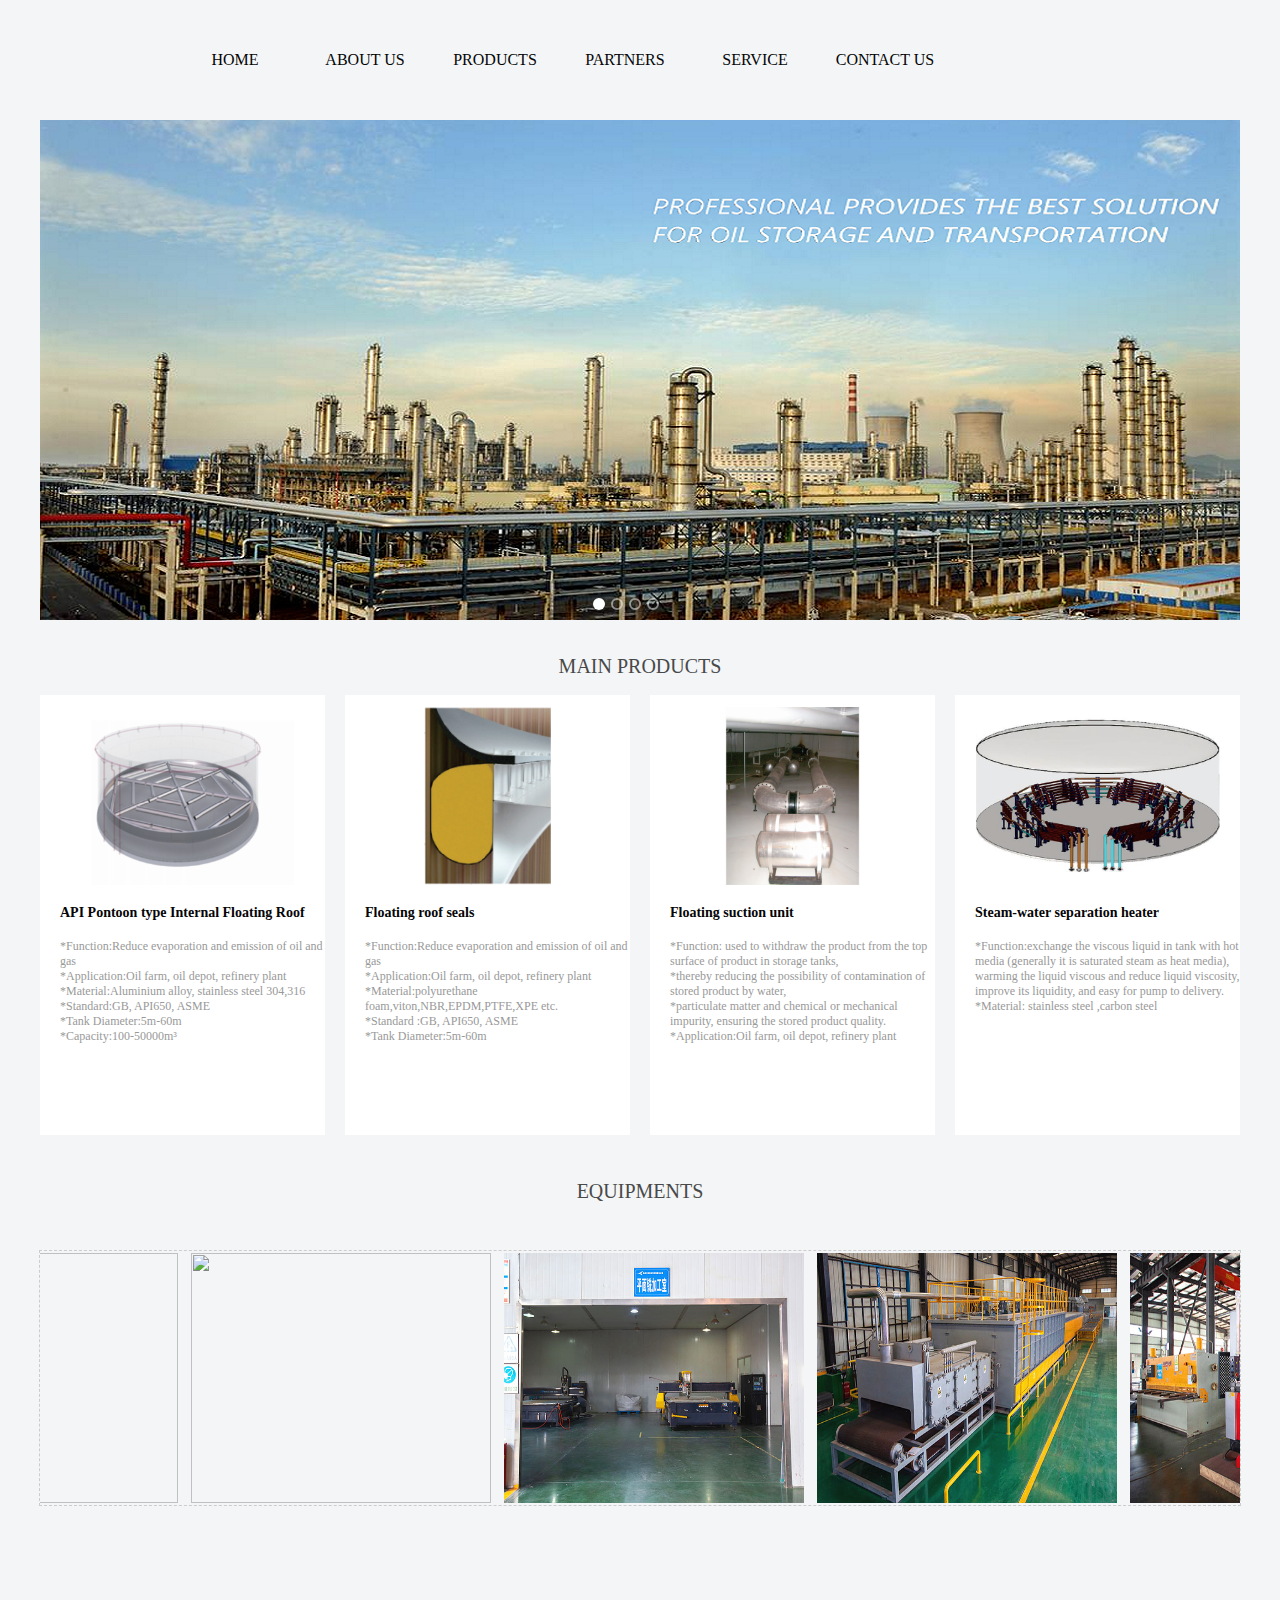
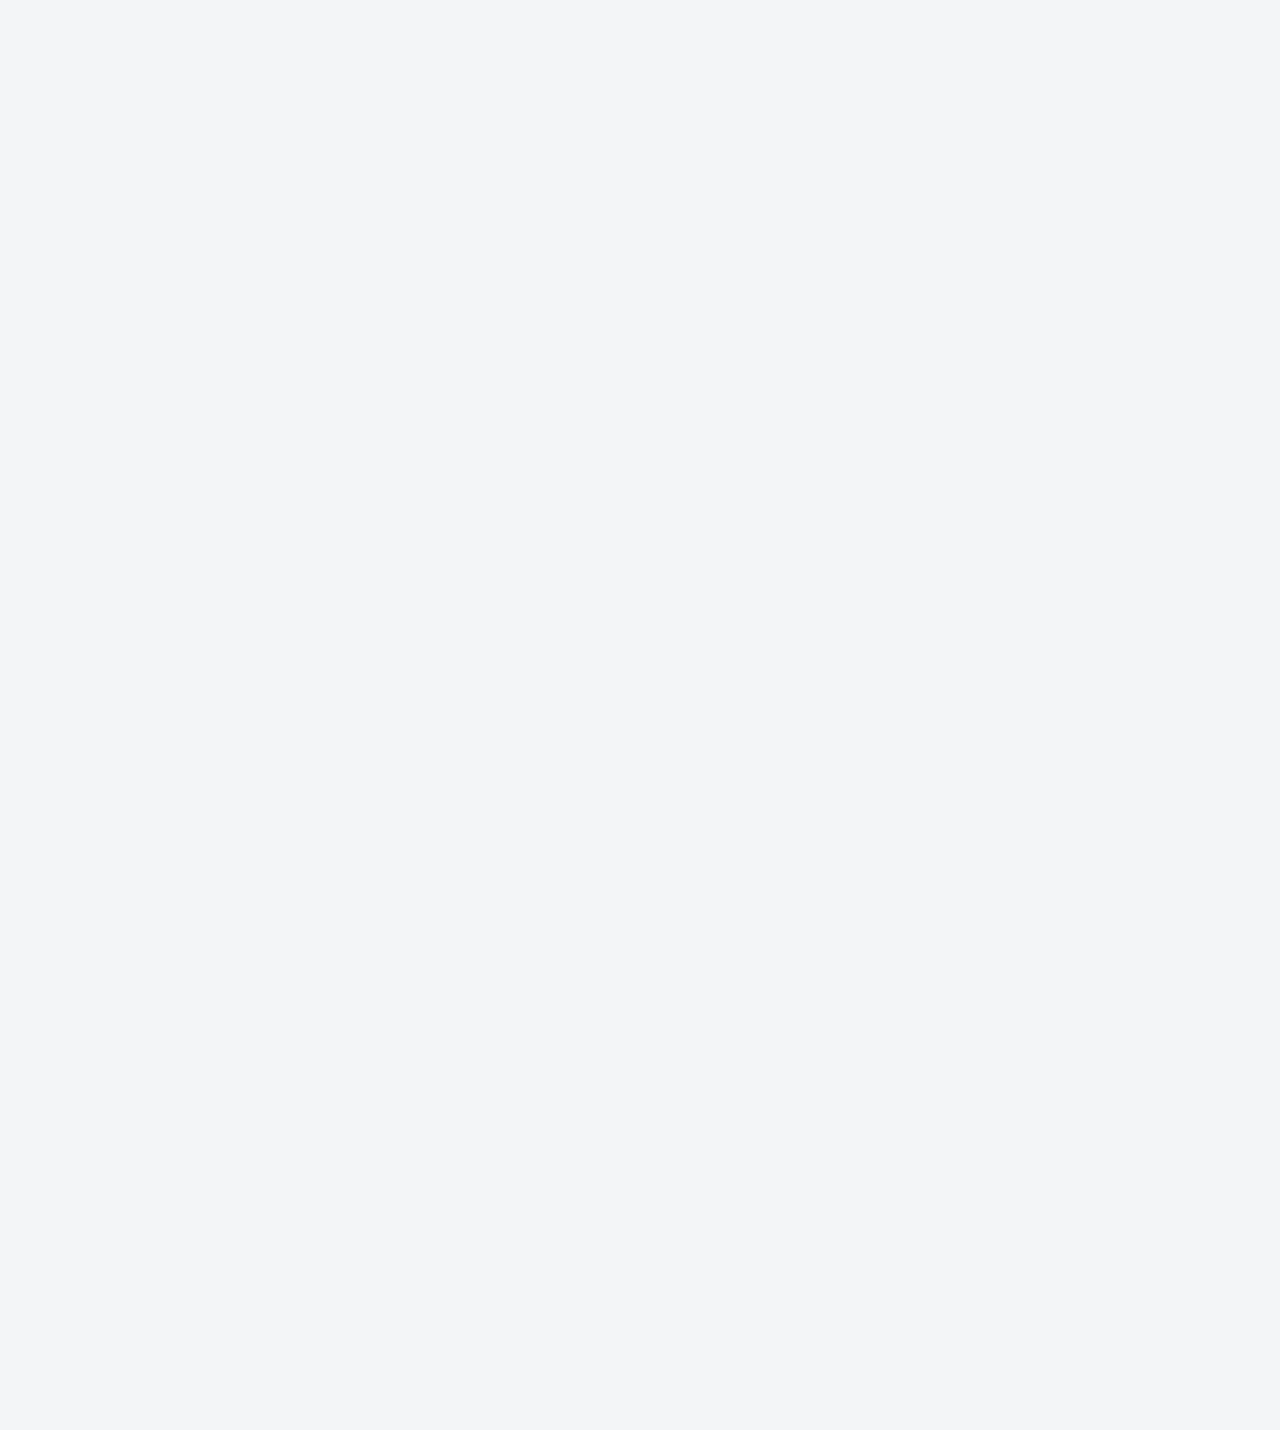
==== index.html @ 73204882 "added" ====
<!DOCTYPE html>
<html lang="en">

<head>
    <meta charset="UTF-8">
    <meta http-equiv="X-UA-Compatible" content="IE=edge">
    <meta name="viewport" content="width=device-width, initial-scale=1.0">
    <title>cpept</title>

    <link rel="stylesheet" href="style.css">
    
    <!-- 这个animate.js 必须写到 index.js的上面引入 -->
    <script src="js/animate.js"></script>
    
    <!-- 引入我们首页的js文件 -->
    <script src="js/index.js"></script>
    

</head>

<body>
    <!-- 头部区域 -->
    <div class="header w">
        <!-- logo区域 -->
        <div class="logo">
            <img src="images/logo.png" alt="">
        </div>
        <!-- nav导航栏 -->
        <ul class="nav">
            <li>
                <a href="#">HOME</a>
            </li>
            <li>
                <a href="#">ABOUT US</a>
                <ul>
                    <li>
                        <a href="">私信gfag</a>
                    </li>
                    <li>
                        <a href="">评论gdfag</a>
                    </li>
                    <li>
                        <a href="">a我</a>
                    </li>
                </ul>
            </li>
            <li>
                <a href="#">PRODUCTS</a>
                <ul>
                    <li>
                        <a href="">Internal Floating Roof</a>
                    </li>
                    <li>
                        <a href="">Floating Roof Seals</a>
                    </li>
                    <li>
                        <a href="">Floating Suction Unit</a>
                    </li>
                    <li>
                        <a href="">Ship-to Dock Safety Units</a>
                    </li>
                    <li>
                        <a href="">Steam-water Separation Heater</a>
                    </li>
                    <li>
                        <a href="">Tank Rotary Spray System</a>
                    </li>
                    <li>
                        <a href="">Waste Oil Recovery Treatment System</a>
                    </li>
                </ul>
            </li>
            <li><a href="#">PARTNERS</a></li>
            <li><a href="#">SERVICE</a></li>
            <li><a href="#">CONTACT US</a></li>
        </ul>

        <script>
            // 1. 获取元素
            var nav = document.querySelector('.nav');
            var lis = nav.children; // 得到4个小li
            // 2.循环注册事件
            for (var i = 0; i < lis.length; i++) {
                lis[i].onmouseover = function () {
                    this.children[1].style.display = 'block';
                }
                lis[i].onmouseout = function () {
                    this.children[1].style.display = 'none';
                }
            }
        </script>


    </div>
    <!-- banner区域 -->
    <div class="main">

        <div class="focus fl">
            <!-- 左侧按钮 -->
            <a href="javascript:;" class="arrow-l">
                &lt;
            </a>
            <!-- 右侧按钮 -->
            <a href="javascript:;" class="arrow-r"> &gt </a>
            <!-- 核心的滚动区域 -->
            <ul>
                <li>
                    <a href="#"><img src="upload/focus.jpg" alt=""></a>
                </li>
                <li>
                    <a href="#"><img src="upload/focus1.jpg" alt=""></a>
                </li>
                <li>
                    <a href="#"><img src="upload/focus2.jpg" alt=""></a>
                </li>
                <li>
                    <a href="#"><img src="upload/focus3.jpg" alt=""></a>
                </li>
            </ul>
            <!-- 小圆圈 -->
            <ol class="circle">

            </ol>
        </div>
    </div>
    <!-- 精品推荐区域 -->

    <!-- box核心区域 -->
    <div class="box w">
        <div class="box-hd">
            <h3>MAIN PRODUCTS</h3>
        </div>
        <div class="box-bd">
            <ul class="clearfix">
                <li>
                    <a href="index.html" target="_blank">
                        <img src="images/IFR01.png" alt="">
                        <h3>API Pontoon type Internal Floating Roof</h3>
                        <p>*Function:Reduce evaporation and emission of oil and gas</p>
                        <p>*Application:Oil farm, oil depot, refinery plant</p>
                        <p>*Material:Aluminium alloy, stainless steel 304,316</p>
                        <p>*Standard:GB, API650, ASME</p>
                        <p>*Tank Diameter:5m-60m</p>
                        <p>*Capacity:100-50000m³</p>
                    </a>
                </li>

                <li>
                    <a href="FRS01.html" target="_blank">
                        <img src="images/FRS01.png" alt="">
                        <h3>Floating roof seals</h3>
                        <p>*Function:Reduce evaporation and emission of oil and gas</p>
                        <p>*Application:Oil farm, oil depot, refinery plant</p>
                        <p>*Material:polyurethane foam,viton,NBR,EPDM,PTFE,XPE etc.</p>
                        <p>*Standard :GB, API650, ASME</p>
                        <p>*Tank Diameter:5m-60m</p>

                    </a>
                </li>
                <li>
                    <a href="https://www.baidu.com" target="_blank">
                        <img src="images/FSU01.png" alt="">
                        <h3>Floating suction unit</h3>
                        <p>*Function: used to withdraw the product from the top surface of product in storage tanks,
                        </p>
                        <p>*thereby reducing the possibility of contamination of stored product by water, </p>
                        <p>*particulate matter and chemical or mechanical impurity, ensuring the stored product quality.
                        </p>
                        <p>*Application:Oil farm, oil depot, refinery plant</p>


                    </a>
                </li>
                <li>
                    <a href="https://www.baidu.com" target="_blank">
                        <img src="images/SWSH01.png" alt="">
                        <h3>Steam-water separation heater</h3>
                        <p>*Function:exchange the viscous liquid in tank with hot media (generally it is saturated steam
                            as heat media), warming the liquid viscous and reduce liquid viscosity, improve its
                            liquidity, and easy for pump to delivery.</p>
                        <p>*Material: stainless steel ,carbon steel </p>


                    </a>
                </li>

            </ul>
        </div>


    </div>

    <!-- 图片滚动 -->
    <div class="box-hd">
        <h3>EQUIPMENTS</h3>
    </div>
    <div id="photo-list">
        <ul id="scroll">
            <li><a href="#"><img src="images/i1.jpg" width="300px" height="250px" alt="" /></a></li>
            <li><a href="#"><img src="images/i2.jpg" width="300px" height="250px" alt="" /></a></li>
            <li><a href="#"><img src="images/i3.jpg" width="300px" height="250px" alt="" /></a></li>
            <li><a href="#"><img src="images/i4.jpg" width="300px" height="250px" alt="" /></a></li>
            <li><a href="#"><img src="images/i5.jpg" width="300px" height="250px" alt="" /></a></li>
            <li><a href="#"><img src="images/i6.jpg" width="300px" height="250px" alt="" /></a></li>
            <li><a href="#"><img src="images/i7.jpg" width="300px" height="250px" alt="" /></a></li>
        </ul>
    </div>
    <script>
        var id = function (el) { return document.getElementById(el); },
            c = id('photo-list');
        if (c) {
            var ul = id('scroll'),
                lis = ul.getElementsByTagName('li'),
                itemCount = lis.length,
                width = lis[0].offsetWidth, //获得每个img容器的宽度
                marquee = function () {
                    c.scrollLeft += 2;
                    if (c.scrollLeft % width <= 1) { //当 c.scrollLeft 和 width 相等时，把第一个img追加到最后面
                        ul.appendChild(ul.getElementsByTagName('li')[0]);
                        c.scrollLeft = 0;
                    };
                };
            speed = 10; //数值越大越慢
            ul.style.width = width * itemCount + 'px'; //加载完后设置容器长度
            var timer = setInterval(marquee, speed);
            c.onmouseover = function () {
                clearInterval(timer);
            };
            c.onmouseout = function () {
                timer = setInterval(marquee, speed);
            };
        };
    </script>

</body>

</html>
---- style.css ----
/* 主页部分 */
*{
    padding: 0;
    margin: 0;
}

.clearfix:before,.clearfix:after {
    content:"";
    display:table; 
  }
  .clearfix:after {
    clear:both;
  }
  .clearfix {
     *zoom:1;
}   


a{
    text-decoration: none;
}
li{
    list-style: none;
}
.w{
    width: 1200px;
    margin: auto;
}
/* 头部区域 */
.header{
    height: 60px;
    /* background-color: skyblue; */
    margin: 30px auto;
}
body{
    background-color: #f3f5f7;
    height: 3000px;
}
.logo{
    float: left;
    width: 80px;
    height: 60px;
    /* background-color: pink; */
}
.logo img{
    height: 100%;
}
.nav{
    float: left;
    margin-left: 50px;
}
.nav>li{
    position: relative;
    float: left;
    width: 130px;
    height: 60px;
    text-align: center;
    
    /* background-color: blue; */
}
.nav>li>a{
    display: block;
    height: 60px;
    padding: 0 10px;
    font-size: 16px;
    color: #050505;
    line-height: 60px;

}
.nav>li>a:hover{
    border-bottom: 2px solid #050505;
}

.nav ul{
    display: none;
    position: absolute;
    top: 60px;
    left: 0;
    background: rgba(0, 0, 0, .3);
    /* width: 320px; */
    /* width: 100%; */
    z-index: 9999;
    float:left; width:auto; min-width:130px;
}
.nav ul li{
    position: relative;
    float: left;
    width: 100%;
    height: 41px;
    text-align: left;
    white-space:nowrap;
   
}
.nav ul li a{
    display: block;
    height: 41px;
    padding: 0 10px;
    font-size: 16px;
    color: #ffffff;
    line-height: 41px;
}

.nav ul li a:hover {
    background: rgba(0, 0, 0, .5);
}

/* banner区域 */
/* .banner{
    height: 500px;
    background-color: skyblue;
} */
/* .banner .w{
    width: 1200px;
    height: 500px;
    background: url(images/banner.png) no-repeat top center;
} */
/*轮播图的样式*/

.main {
    /* float:left; */
    /* display: block; */
    width: 1200px;
    height: 500px;
    margin: 30px auto;
    /* margin-left: 215px;
    margin-top: 10px; */
}

.focus {
    position: absolute;
    width: 1200px;
    height: 500px;
    background-color: purple;
    overflow: hidden;
}

.focus ul {
    position: absolute;
    top: 0;
    left: 0;
    width: 600%;
}

.focus ul li {
    float: left;
}

.arrow-l,
.arrow-r {
    display: none;
    position: absolute;
    top: 50%;
    margin-top: -20px;
    width: 24px;
    height: 40px;
    background: rgba(0, 0, 0, .3);
    text-align: center;
    line-height: 40px;
    color: #fff;
    font-family: 'icomoon';
    font-size: 18px;
    z-index: 2;
}

.arrow-r {
    right: 0;
}

.circle {
    position: absolute;
    bottom: 10px;
    left: 550px;
}

.circle li {
    float: left;
    width: 8px;
    height: 8px;
    /*background-color: #fff;*/
    border: 2px solid rgba(255, 255, 255, 0.5);
    margin: 0 3px;
    border-radius: 50%;
    /*鼠标经过显示小手*/
    cursor: pointer;
}
.current {
    background-color: #fff;
}

/* box核心区域 */
.box-hd{
    margin-top: 35px;
    height: 20px;
    /* background-color: blue; */
}
.box-hd h3{
    float:none;
    font-size: 20px;
    color: #494949;
    font-weight: 400;
    text-align: center;
    
}
.box-bd{
    margin-top: 20px;
    width: 1220px;
    height: 450px;
    /* background-color: skyblue; */
}
.box-bd ul li a{
    
    position: relative;
    float: left;
    display: block;
    width: 285px;
    height: 440px;
    background-color: #fff;
    margin-right: 20px;
    margin-bottom: 20px;
}
.box-bd ul li a>img{
    /* width: 100%; */
    /* position: relative; */
    display: block;
    height: 180px;
    margin: 10px auto;
}
.box-bd ul li a h3{
    font-size: 14px;
    color: #050505;
    margin: 20px 20px 18px 20px;
    font-weight: 600;
}
.box-bd ul li a p{
    font-size: 12px;
    color: #999999;
    margin-left: 20px;
}
.box-bd ul li a:hover{
    position: relative;
    top: 1px;
    left: 1px;
    box-shadow: 2px 3px 3px 0px rgba(0, 0, 0, 0.2);
}

/* 图片滚动部分 */

#photo-list {
    
    width: 1200px;
    height: 254px;
    margin: 50px auto;
    overflow: hidden;
    /*溢出部份隐藏*/
    border: 1px dashed #ccc;
}

#photo-list ul {
    list-style: none;
}

#photo-list li {
    float: left;
    padding-right: 9px;
}

#photo-list img {
    /* border: 1px solid #ddd; */
    /* background: #fff; */
    padding: 2px;
}


/* FRS01部分 */
.FRS01_1{
    height: 300px;
    /* background-color: #000fff; */
}
.FRS02_1{
    float: left;
    width: 500PX;
}
.FRS02_1 img{
    width: 100%;
}
.FRS02_2{
    float: right;
    width: 680PX;
}
/* .FRS01_2{
    float: none;
} */
/* .FRS01_2 h3{
    float: right;
} */
.FRS03 img{
    width: 900px;
}
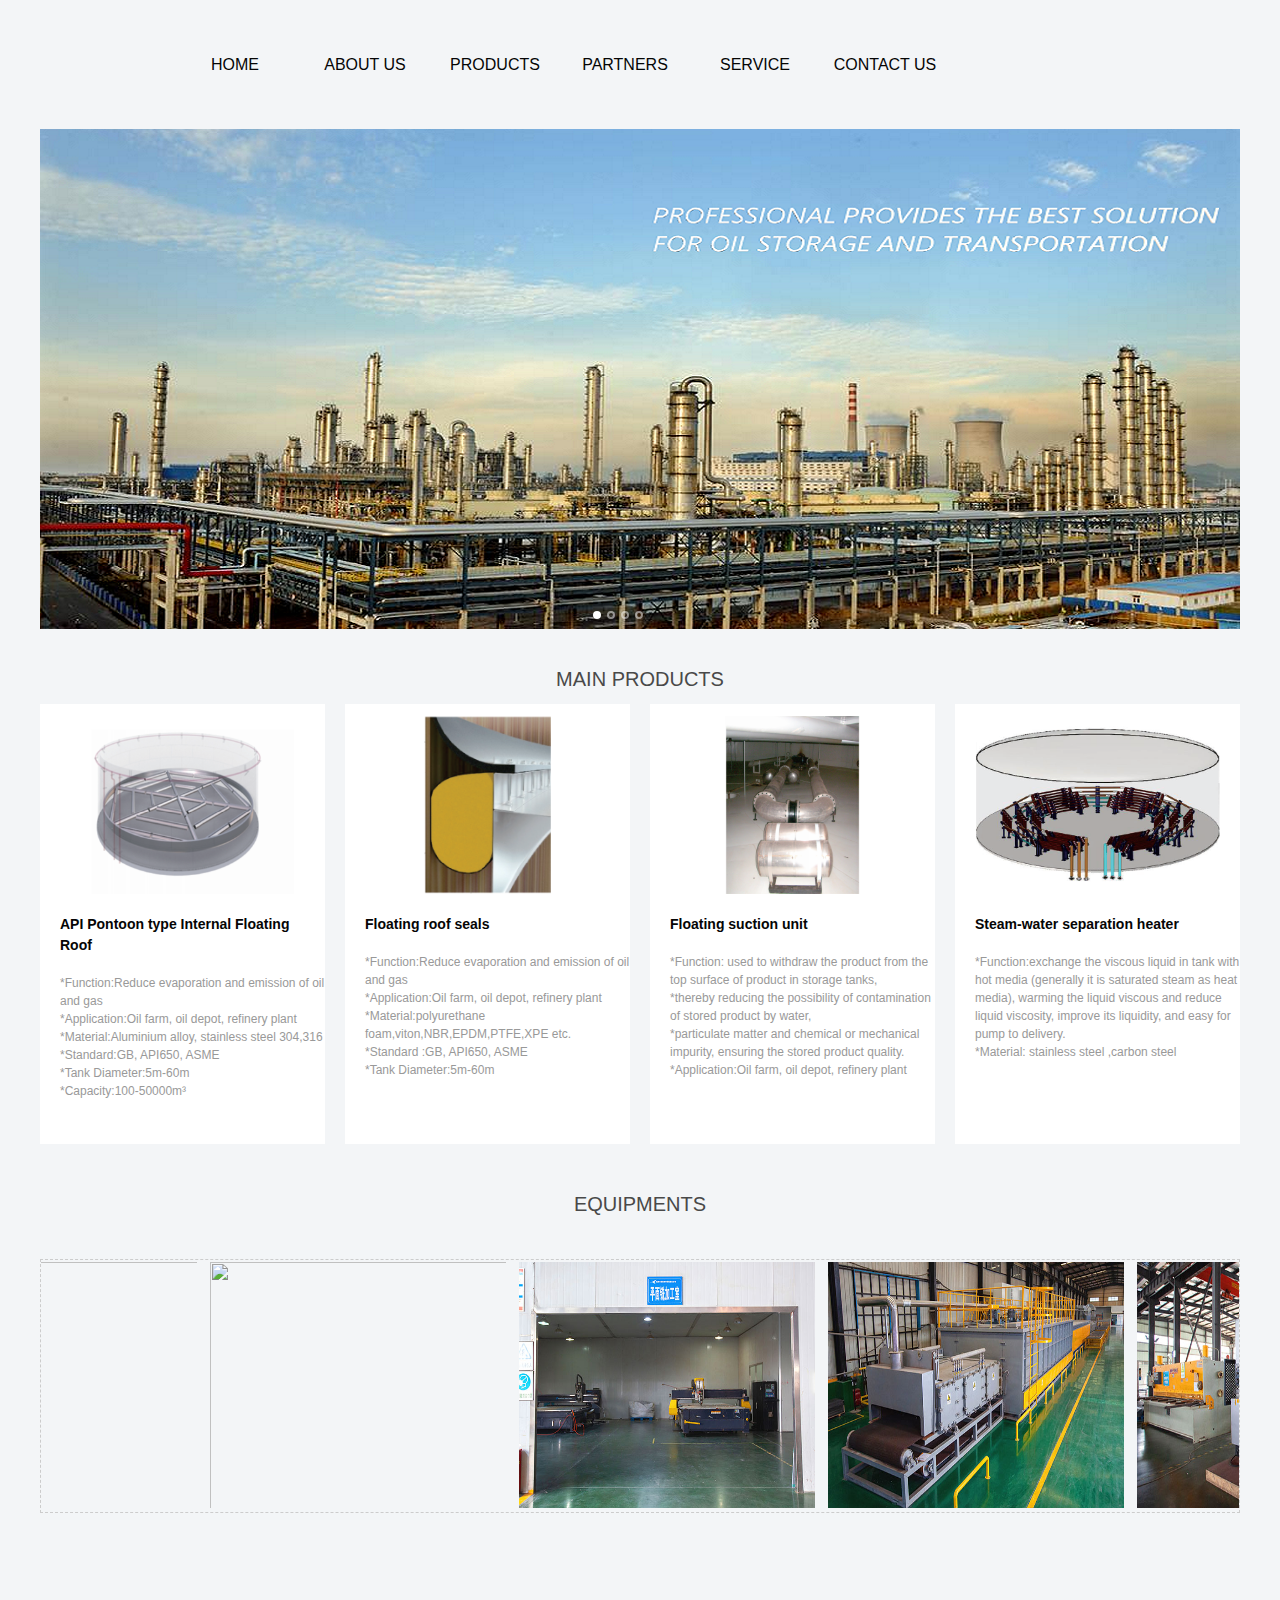
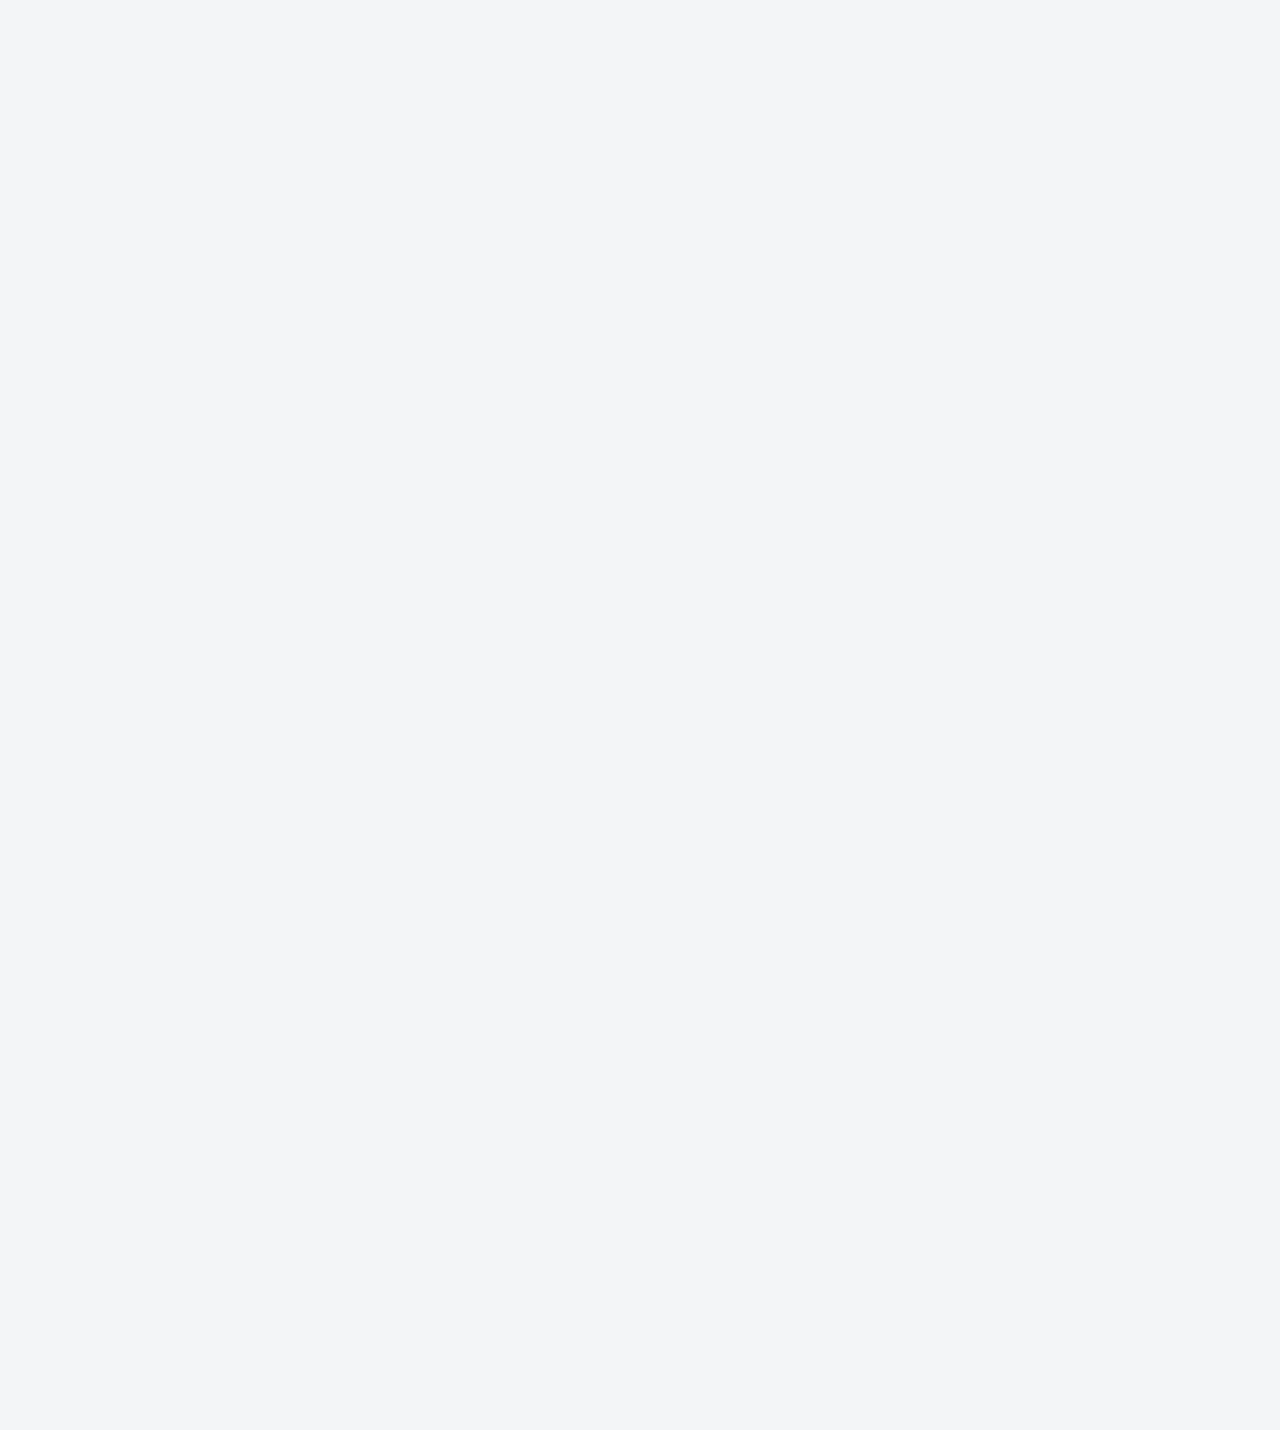
==== commit 729bd249: "add0509" ====
--- a/index.html
+++ b/index.html
@@ -6,9 +6,14 @@
     <meta http-equiv="X-UA-Compatible" content="IE=edge">
     <meta name="viewport" content="width=device-width, initial-scale=1.0">
     <title>cpept</title>
-
-    <link rel="stylesheet" href="style.css">
-    
+    <meta name="description" content="介绍">
+    <meta name="Keywords" content="关键字">
+    <link rel="shortcut icon" href="favicon.ico" /> 
+    <link rel="stylesheet" href="css/bass.css">
+    <link rel="stylesheet" href="css/common.css">
+    <link rel="stylesheet" href="css/index.css">
+    <script src="js/common.js"></script>
+
     <!-- 这个animate.js 必须写到 index.js的上面引入 -->
     <script src="js/animate.js"></script>
     
@@ -19,11 +24,13 @@
 </head>
 
 <body>
-    <!-- 头部区域 -->
+    <!-- 头部区域 start -->
     <div class="header w">
         <!-- logo区域 -->
         <div class="logo">
-            <img src="images/logo.png" alt="">
+            <h1>
+                <a href="index.html" title="cpept">cpept</a>
+            </h1>
         </div>
         <!-- nav导航栏 -->
         <ul class="nav">
@@ -74,34 +81,20 @@
             <li><a href="#">SERVICE</a></li>
             <li><a href="#">CONTACT US</a></li>
         </ul>
-
-        <script>
-            // 1. 获取元素
-            var nav = document.querySelector('.nav');
-            var lis = nav.children; // 得到4个小li
-            // 2.循环注册事件
-            for (var i = 0; i < lis.length; i++) {
-                lis[i].onmouseover = function () {
-                    this.children[1].style.display = 'block';
-                }
-                lis[i].onmouseout = function () {
-                    this.children[1].style.display = 'none';
-                }
-            }
-        </script>
-
-
-    </div>
-    <!-- banner区域 -->
+   
+        
+
+
+    </div>
+    <!-- 头部区域 end -->
+    <!-- banner区域 start -->
     <div class="main">
 
         <div class="focus fl">
             <!-- 左侧按钮 -->
-            <a href="javascript:;" class="arrow-l">
-                &lt;
-            </a>
+            <a href="javascript:;" class="arrow-l"> &lt; </a>
             <!-- 右侧按钮 -->
-            <a href="javascript:;" class="arrow-r"> &gt </a>
+            <a href="javascript:;" class="arrow-r"> &gt; </a>
             <!-- 核心的滚动区域 -->
             <ul>
                 <li>
@@ -123,9 +116,10 @@
             </ol>
         </div>
     </div>
+    <!-- banner区域 end -->
     <!-- 精品推荐区域 -->
 
-    <!-- box核心区域 -->
+    <!-- box核心区域 start -->
     <div class="box w">
         <div class="box-hd">
             <h3>MAIN PRODUCTS</h3>
@@ -189,8 +183,9 @@
 
 
     </div>
-
-    <!-- 图片滚动 -->
+    <!-- box核心区域 end -->
+
+    <!-- 图片滚动 stat -->
     <div class="box-hd">
         <h3>EQUIPMENTS</h3>
     </div>
@@ -205,33 +200,8 @@
             <li><a href="#"><img src="images/i7.jpg" width="300px" height="250px" alt="" /></a></li>
         </ul>
     </div>
-    <script>
-        var id = function (el) { return document.getElementById(el); },
-            c = id('photo-list');
-        if (c) {
-            var ul = id('scroll'),
-                lis = ul.getElementsByTagName('li'),
-                itemCount = lis.length,
-                width = lis[0].offsetWidth, //获得每个img容器的宽度
-                marquee = function () {
-                    c.scrollLeft += 2;
-                    if (c.scrollLeft % width <= 1) { //当 c.scrollLeft 和 width 相等时，把第一个img追加到最后面
-                        ul.appendChild(ul.getElementsByTagName('li')[0]);
-                        c.scrollLeft = 0;
-                    };
-                };
-            speed = 10; //数值越大越慢
-            ul.style.width = width * itemCount + 'px'; //加载完后设置容器长度
-            var timer = setInterval(marquee, speed);
-            c.onmouseover = function () {
-                clearInterval(timer);
-            };
-            c.onmouseout = function () {
-                timer = setInterval(marquee, speed);
-            };
-        };
-    </script>
-
+    <!-- 图片滚动 end -->
+    
 </body>
 
 </html>--- a/css/bass.css
+++ b/css/bass.css
@@ -0,0 +1,65 @@
+﻿/*清除元素默认的内外边距  */
+* {
+    margin: 0;
+    padding: 0;
+    /* css3盒子模型 */
+    box-sizing: border-box;
+}
+/*让所有斜体 不倾斜*/
+em,
+i {
+    font-style: normal;
+}
+/*去掉列表前面的小点*/
+li {
+    list-style: none;
+}
+/*图片没有边框   去掉图片底侧的空白缝隙*/
+img {
+    border: 0;  /*ie6*/
+    vertical-align: middle;
+}
+/*让button 按钮 变成小手*/
+button {
+    cursor: pointer;
+}
+/*取消链接的下划线*/
+a {
+    color: #666;
+    text-decoration: none;
+}
+
+/* a:hover {
+    color: #e33333;
+} */
+
+button,
+input {
+    font-family: 'Microsoft YaHei', 'Heiti SC', tahoma, arial, 'Hiragino Sans GB', \\5B8B\4F53, sans-serif;
+    border: 0;
+    outline: none;
+}
+
+body {
+    background-color: #fff;
+    font: 12px/1.5 'Microsoft YaHei', 'Heiti SC', tahoma, arial, 'Hiragino Sans GB', \\5B8B\4F53, sans-serif;
+    color: #666
+}
+
+.hide,
+.none {
+    display: none;
+}
+/*清除浮动*/
+.clearfix:after {
+    visibility: hidden;
+    clear: both;
+    display: block;
+    content: ".";
+    height: 0
+}
+
+.clearfix {
+    *zoom: 1
+}
+
--- a/css/common.css
+++ b/css/common.css
@@ -0,0 +1,107 @@
+/* 声明字体图标 */
+@font-face {
+    font-family: 'icomoon';
+    src:url('../fonts/icomoon.eot?3a2xdr');
+    src:url('../fonts/icomoon.eot?3a2xdr#iefix') format('embedded-opentype'),
+      url('../fonts/icomoon.ttf?3a2xdr') format('truetype'),
+      url('../fonts/icomoon.woff?3a2xdr') format('woff'),
+      url('../fonts/icomoon.svg?3a2xdr#icomoon') format('svg');
+    font-weight: normal;
+    font-style: normal;
+  }
+/* 版心 */
+.w{
+    width: 1200px;
+    margin: 0 auto;
+}
+.fl{
+    float: left;
+}
+.fr{
+    float: right;
+}
+.style_red{
+    color: #c81623;
+}
+/* 头部区域 */
+.header{
+    position: relative;
+    height: 69px;
+    margin: 30px auto;
+}
+body{
+    background-color: #f3f5f7;
+    height: 3000px;
+}
+.logo{
+    position: absolute;
+    width: 66px;
+    height: 69px;
+    /* background-color: pink; */
+}
+
+.logo a{
+    width: 66px;
+    height: 69px;
+    display: block;
+    background: url(../images/logo.png) no-repeat;
+    font-size: 0;
+}
+.nav{
+    float: left;
+    margin-left: 130px;
+}
+.nav>li{
+    position: relative;
+    float: left;
+    width: 130px;
+    height: 69px;
+    text-align: center;
+    
+    /* background-color: blue; */
+}
+.nav>li>a{
+    display: block;
+    height: 69px;
+    padding: 0 10px;
+    font-size: 16px;
+    color: #050505;
+    line-height: 69px;
+
+}
+.nav>li>a:hover{
+    border-bottom: 2px solid #050505;
+}
+
+.nav ul{
+    display: none;
+    position: absolute;
+    top: 69px;
+    left: 0;
+    background: rgba(0, 0, 0, .3);
+    /* width: 320px; */
+    /* width: 100%; */
+    z-index: 9999;
+    float:left; width:auto; min-width:130px;
+}
+.nav ul li{
+    position: relative;
+    float: left;
+    width: 100%;
+    height: 41px;
+    text-align: left;
+    white-space:nowrap;
+   
+}
+.nav ul li a{
+    display: block;
+    height: 41px;
+    padding: 0 10px;
+    font-size: 16px;
+    color: #ffffff;
+    line-height: 41px;
+}
+
+.nav ul li a:hover {
+    background: rgba(0, 0, 0, .5);
+}
--- a/css/index.css
+++ b/css/index.css
@@ -0,0 +1,153 @@
+/*轮播图的样式*/
+
+.main {
+    /* float:left; */
+    /* display: block; */
+    width: 1200px;
+    height: 500px;
+    margin: 30px auto;
+    /* margin-left: 215px;
+    margin-top: 10px; */
+}
+
+.focus {
+    position: absolute;
+    width: 1200px;
+    height: 500px;
+    background-color: purple;
+    overflow: hidden;
+}
+
+.focus ul {
+    position: absolute;
+    top: 0;
+    left: 0;
+    width: 600%;
+}
+
+.focus ul li {
+    float: left;
+}
+
+.arrow-l,
+.arrow-r {
+    display: none;
+    position: absolute;
+    top: 50%;
+    margin-top: -20px;
+    width: 24px;
+    height: 40px;
+    background: rgba(0, 0, 0, .3);
+    text-align: center;
+    line-height: 40px;
+    color: #fff;
+    font-family: 'icomoon';
+    font-size: 18px;
+    z-index: 2;
+}
+
+.arrow-r {
+    right: 0;
+}
+
+.circle {
+    position: absolute;
+    bottom: 10px;
+    left: 550px;
+}
+
+.circle li {
+    float: left;
+    width: 8px;
+    height: 8px;
+    /*background-color: #fff;*/
+    border: 2px solid rgba(255, 255, 255, 0.5);
+    margin: 0 3px;
+    border-radius: 50%;
+    /*鼠标经过显示小手*/
+    cursor: pointer;
+}
+.current {
+    background-color: #fff;
+}
+/* box核心区域 */
+.box-hd{
+    margin-top: 35px;
+    height: 20px;
+    /* background-color: blue; */
+}
+.box-hd h3{
+    float:none;
+    font-size: 20px;
+    color: #494949;
+    font-weight: 400;
+    text-align: center;
+    
+}
+.box-bd{
+    margin-top: 20px;
+    width: 1220px;
+    height: 450px;
+    /* background-color: skyblue; */
+}
+.box-bd ul li a{
+    
+    position: relative;
+    float: left;
+    display: block;
+    width: 285px;
+    height: 440px;
+    background-color: #fff;
+    margin-right: 20px;
+    margin-bottom: 20px;
+}
+.box-bd ul li a>img{
+    /* width: 100%; */
+    /* position: relative; */
+    display: block;
+    height: 180px;
+    margin: 10px auto;
+}
+.box-bd ul li a h3{
+    font-size: 14px;
+    color: #050505;
+    margin: 20px 20px 18px 20px;
+    font-weight: 600;
+}
+.box-bd ul li a p{
+    font-size: 12px;
+    color: #999999;
+    margin-left: 20px;
+}
+.box-bd ul li a:hover{
+    position: relative;
+    top: 1px;
+    left: 1px;
+    box-shadow: 2px 3px 3px 0px rgba(0, 0, 0, 0.2);
+}
+/* 图片滚动部分 */
+
+#photo-list {
+    
+    width: 1200px;
+    height: 254px;
+    margin: 50px auto;
+    overflow: hidden;
+    /*溢出部份隐藏*/
+    border: 1px dashed #ccc;
+}
+
+#photo-list ul {
+    list-style: none;
+}
+
+#photo-list li {
+    float: left;
+    padding-right: 9px;
+}
+
+#photo-list img {
+    /* border: 1px solid #ddd; */
+    /* background: #fff; */
+    padding: 2px;
+}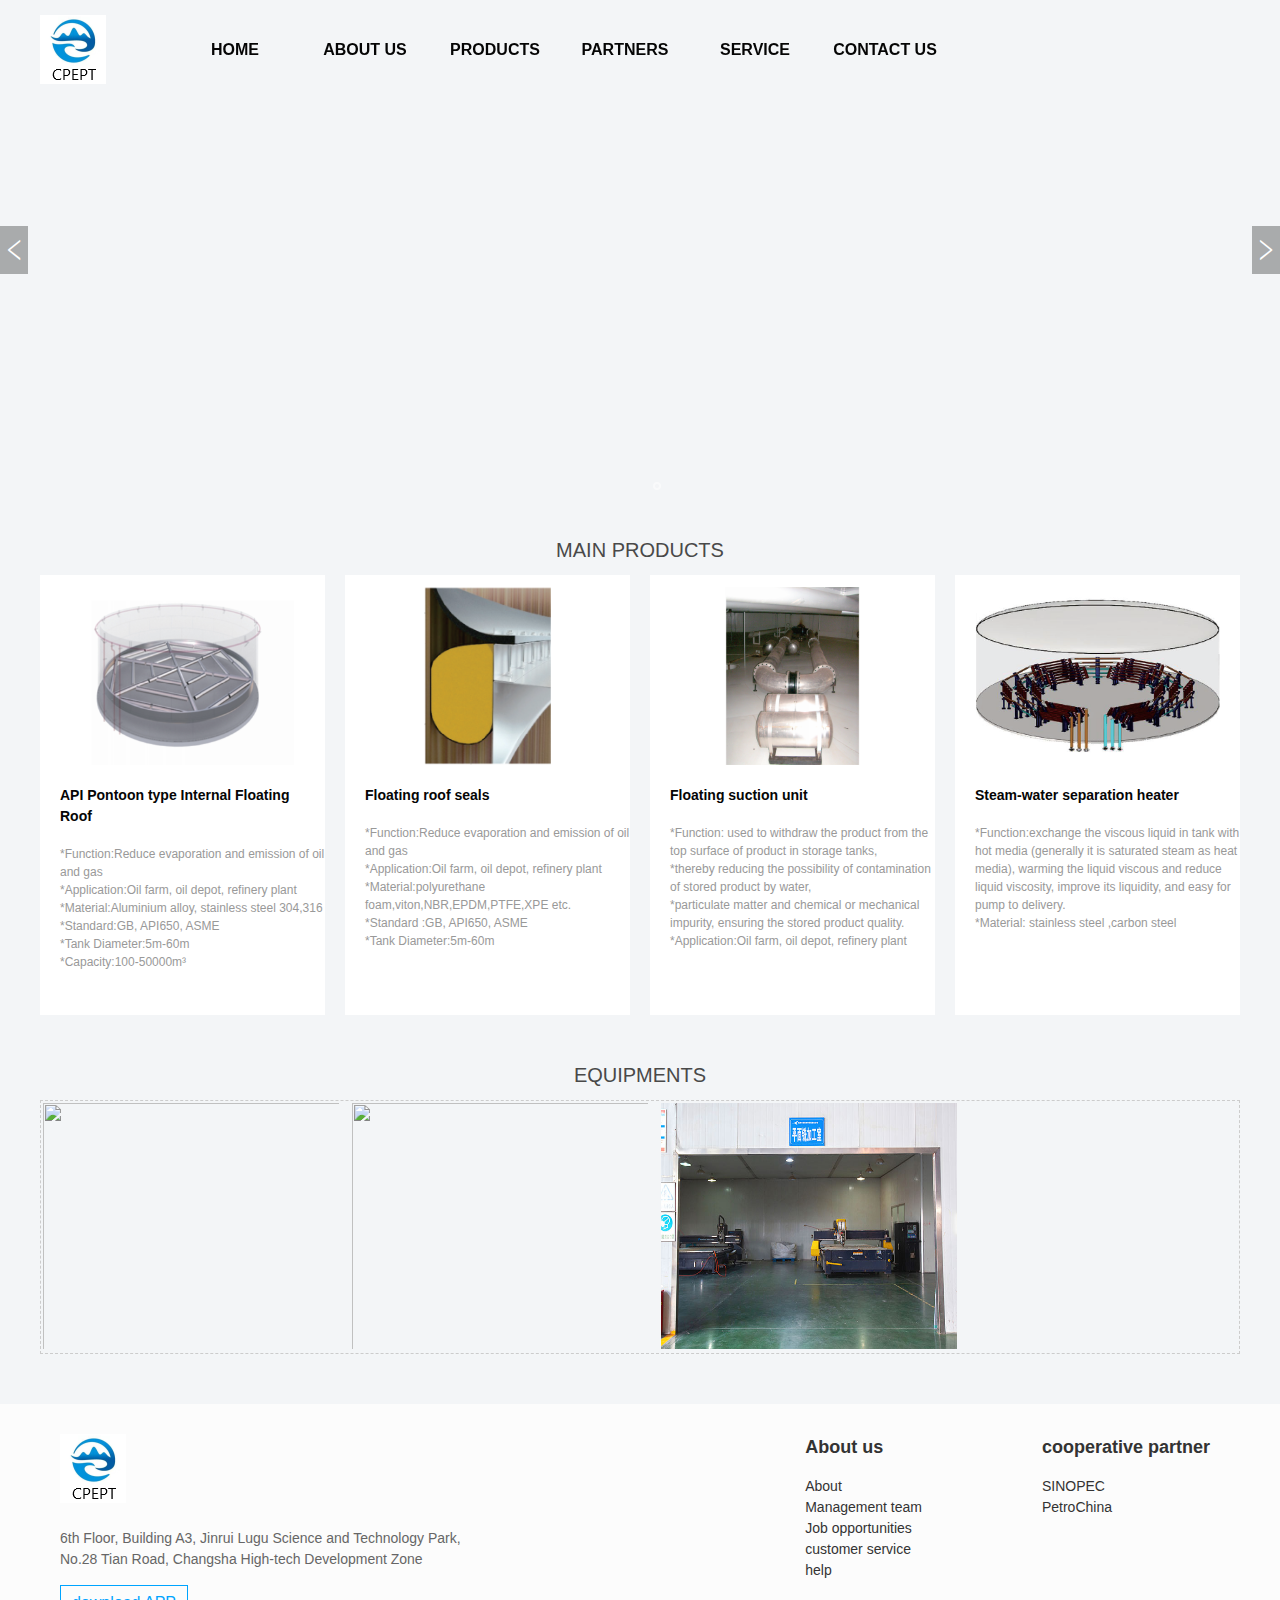
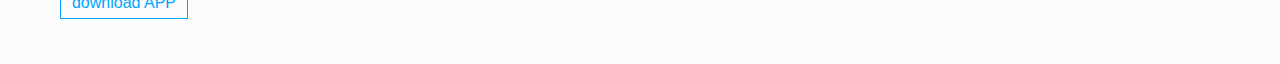
==== commit 3e69b99c: "add0609" ====
--- a/index.html
+++ b/index.html
@@ -8,116 +8,117 @@
     <title>cpept</title>
     <meta name="description" content="介绍">
     <meta name="Keywords" content="关键字">
-    <link rel="shortcut icon" href="favicon.ico" /> 
+    <link rel="shortcut icon" href="favicon.ico" />
     <link rel="stylesheet" href="css/bass.css">
     <link rel="stylesheet" href="css/common.css">
     <link rel="stylesheet" href="css/index.css">
+    <script src="js/jQuery.mini.js"></script>
     <script src="js/common.js"></script>
-
-    <!-- 这个animate.js 必须写到 index.js的上面引入 -->
-    <script src="js/animate.js"></script>
-    
-    <!-- 引入我们首页的js文件 -->
-    <script src="js/index.js"></script>
-    
 
 </head>
 
 <body>
     <!-- 头部区域 start -->
-    <div class="header w">
-        <!-- logo区域 -->
-        <div class="logo">
-            <h1>
-                <a href="index.html" title="cpept">cpept</a>
-            </h1>
-        </div>
-        <!-- nav导航栏 -->
-        <ul class="nav">
-            <li>
-                <a href="#">HOME</a>
-            </li>
-            <li>
-                <a href="#">ABOUT US</a>
-                <ul>
-                    <li>
-                        <a href="">私信gfag</a>
-                    </li>
-                    <li>
-                        <a href="">评论gdfag</a>
-                    </li>
-                    <li>
-                        <a href="">a我</a>
-                    </li>
-                </ul>
-            </li>
-            <li>
-                <a href="#">PRODUCTS</a>
-                <ul>
-                    <li>
-                        <a href="">Internal Floating Roof</a>
-                    </li>
-                    <li>
-                        <a href="">Floating Roof Seals</a>
-                    </li>
-                    <li>
-                        <a href="">Floating Suction Unit</a>
-                    </li>
-                    <li>
-                        <a href="">Ship-to Dock Safety Units</a>
-                    </li>
-                    <li>
-                        <a href="">Steam-water Separation Heater</a>
-                    </li>
-                    <li>
-                        <a href="">Tank Rotary Spray System</a>
-                    </li>
-                    <li>
-                        <a href="">Waste Oil Recovery Treatment System</a>
-                    </li>
-                </ul>
-            </li>
-            <li><a href="#">PARTNERS</a></li>
-            <li><a href="#">SERVICE</a></li>
-            <li><a href="#">CONTACT US</a></li>
-        </ul>
-   
-        
-
-
-    </div>
+    <header class="h-fixed h-transparent">
+        <div class="header w">
+            <!-- logo区域 -->
+            <div class="logo">
+                <h1>
+                    <a href="index.html" title="cpept">cpept</a>
+                </h1>
+            </div>
+            <!-- nav导航栏 -->
+            <ul class="nav">
+                <li>
+                    <a href="#">HOME</a>
+                </li>
+                <li>
+                    <a href="#">ABOUT US</a>
+                    <ul>
+                        <li>
+                            <a href="">About</a>
+                        </li>
+                        <li>
+                            <a href="">Management team</a>
+                        </li>
+                        <li>
+                            <a href="">Job opportunities</a>
+                        </li>
+                        <li>
+                            <a href="">customer service</a>
+                        </li>
+                        <li>
+                            <a href="">help</a>
+                        </li>
+                    </ul>
+                </li>
+                <li>
+                    <a href="#">PRODUCTS</a>
+                    <ul>
+                        <li>
+                            <a href="">Internal Floating Roof</a>
+                        </li>
+                        <li>
+                            <a href="">Floating Roof Seals</a>
+                        </li>
+                        <li>
+                            <a href="">Floating Suction Unit</a>
+                        </li>
+                        <li>
+                            <a href="">Ship-to Dock Safety Units</a>
+                        </li>
+                        <li>
+                            <a href="">Steam-water Separation Heater</a>
+                        </li>
+                        <li>
+                            <a href="">Tank Rotary Spray System</a>
+                        </li>
+                        <li>
+                            <a href="">Waste Oil Recovery Treatment System</a>
+                        </li>
+                    </ul>
+                </li>
+                <li>
+                    <a href="#">PARTNERS</a>
+                    <ul>
+                        <li>
+                            <a href="">SINOPEC</a>
+                        </li>
+                        <li>
+                            <a href="">PetroChina</a>
+                        </li>
+                        
+                    </ul>
+                </li>
+                <li><a href="#">SERVICE</a></li>
+                <li><a href="#">CONTACT US</a></li>
+            </ul>
+        </div>
+    </header>
     <!-- 头部区域 end -->
+
     <!-- banner区域 start -->
-    <div class="main">
+    <div class="main" id="mask">
 
         <div class="focus fl">
             <!-- 左侧按钮 -->
-            <a href="javascript:;" class="arrow-l"> &lt; </a>
+            <a href="javascript:;" class="arrow-l" @click="prev"> &lt; </a>
             <!-- 右侧按钮 -->
-            <a href="javascript:;" class="arrow-r"> &gt; </a>
+            <a href="javascript:;" class="arrow-r" @click="next"> &gt; </a>
             <!-- 核心的滚动区域 -->
             <ul>
                 <li>
-                    <a href="#"><img src="upload/focus.jpg" alt=""></a>
-                </li>
-                <li>
-                    <a href="#"><img src="upload/focus1.jpg" alt=""></a>
-                </li>
-                <li>
-                    <a href="#"><img src="upload/focus2.jpg" alt=""></a>
-                </li>
-                <li>
-                    <a href="#"><img src="upload/focus3.jpg" alt=""></a>
-                </li>
+                    <a href="#"><img :src="imgList[index]" alt=""></a>
+                </li>
+
             </ul>
             <!-- 小圆圈 -->
             <ol class="circle">
-
+                <li v-for="(item,index) in imgList" @click="changeImg(index)" :class="{current:isCurrent[index]}"></li>
             </ol>
         </div>
     </div>
     <!-- banner区域 end -->
-    <!-- 精品推荐区域 -->
 
     <!-- box核心区域 start -->
     <div class="box w">
@@ -185,7 +186,12 @@
     </div>
     <!-- box核心区域 end -->
 
-    <!-- 图片滚动 stat -->
+    <!-- 返回顶部 start -->
+    <div class="back">Top</div>
+
+    <!-- 返回顶部 end -->
+
+    <!-- 图片滚动区域 stat -->
     <div class="box-hd">
         <h3>EQUIPMENTS</h3>
     </div>
@@ -198,10 +204,47 @@
             <li><a href="#"><img src="images/i5.jpg" width="300px" height="250px" alt="" /></a></li>
             <li><a href="#"><img src="images/i6.jpg" width="300px" height="250px" alt="" /></a></li>
             <li><a href="#"><img src="images/i7.jpg" width="300px" height="250px" alt="" /></a></li>
+            <li><a href="#"><img src="images/i8.jpg" width="300px" height="250px" alt="" /></a></li>
         </ul>
     </div>
-    <!-- 图片滚动 end -->
-    
+    <!-- 图片滚动区域 end -->
+
+     <!-- 底部区域 start -->
+     <div class="bottom">
+        <div class="w">
+            <div class="infoleft">
+                <img src="images/logo.png" alt="">
+                <p>
+                    6th Floor, Building A3, Jinrui Lugu Science and Technology Park, <br>
+                    No.28 Tian Road, Changsha High-tech Development Zone
+                </p>
+                <a href="#">download APP</a>
+            </div>
+            <div class="inforight">
+                <dl>
+                    <dt>cooperative partner</dt>
+                    <dd><a href="#">SINOPEC</a></dd>
+                    <dd><a href="#">PetroChina</a></dd>
+                </dl>
+                
+               
+                
+                <dl>
+                    <dt>About us</dt>
+                    <dd><a href="#">About</a></dd>
+                    <dd><a href="#">Management team</a></dd>
+                    <dd><a href="#">Job opportunities</a></dd>
+                    <dd><a href="#">customer service</a></dd>
+                    <dd><a href="#">help</a></dd>
+                </dl>
+            </div>
+        </div>
+    </div>
+    <!-- 底部区域 end -->
+
+    <script src="https://cdn.jsdelivr.net/npm/vue/dist/vue.js"></script>
+    <script src="js/index.js"></script>
+
 </body>
 
 </html>--- a/css/common.css
+++ b/css/common.css
@@ -24,14 +24,34 @@
     color: #c81623;
 }
 /* 头部区域 */
+body{
+    background-color: #f3f5f7;
+    /* height: 3000px; */
+}
+header{
+    /* display:block; */
+    width: 100%;
+    height: 99px;
+    padding: 15px;
+}
+
+.h-fixed{
+    position: fixed;
+    top: 0;
+    left: 0;
+    z-index: 999;
+}
+.h-transparent{
+    background-color: transparent;
+}
+.h-moving{
+    height: 79px;
+    padding: 5px;
+    background-color: #fcfcfc;
+    transition: 0.5s;
+}
 .header{
     position: relative;
-    height: 69px;
-    margin: 30px auto;
-}
-body{
-    background-color: #f3f5f7;
-    height: 3000px;
 }
 .logo{
     position: absolute;
@@ -62,12 +82,12 @@
 }
 .nav>li>a{
     display: block;
-    height: 69px;
-    padding: 0 10px;
+    height: 59px;
+    padding: 5px 10px;
     font-size: 16px;
     color: #050505;
-    line-height: 69px;
-
+    line-height: 59px;
+    font-weight: 700;
 }
 .nav>li>a:hover{
     border-bottom: 2px solid #050505;
@@ -76,7 +96,7 @@
 .nav ul{
     display: none;
     position: absolute;
-    top: 69px;
+    top: 59px;
     left: 0;
     background: rgba(0, 0, 0, .3);
     /* width: 320px; */
@@ -98,10 +118,61 @@
     height: 41px;
     padding: 0 10px;
     font-size: 16px;
-    color: #ffffff;
+    color: #fff;
     line-height: 41px;
 }
 
 .nav ul li a:hover {
     background: rgba(0, 0, 0, .5);
 }
+
+/* 底部区域 */
+.bottom{
+    height: 260px;
+    background-color: #fcfcfc;
+    margin-top: 50px;
+}
+.bottom .w{
+    height: 260px;
+}
+.bottom .w .infoleft{
+    float: left;
+    margin: 30px 0 0 20px;
+}
+.bottom .w .infoleft p{
+    font-size: 14px;
+    color: #666666;
+    margin: 25px 0 15px 0;
+}
+.bottom .w .infoleft a{
+    display: block;
+    width: 128px;
+    height: 34px;
+    border: 1px solid #00a4ff;
+    font-size: 16px;
+    color: #00a4ff;
+    line-height: 34px;
+    text-align: center;
+}
+.bottom .w .inforight{
+    float: right;
+    margin: 30px 30px 0 0;
+}
+.inforight dl{
+    float: right;
+    margin-left: 120px;
+}
+.inforight dl dt{
+    font-size: 18px;
+    color: #333;
+    margin-bottom: 15px;
+    font-weight: 600;
+}
+.inforight dl dd a{
+    font-size: 14px;
+    color: #333;
+    margin-bottom: 10px;
+}
+.inforight dl dd a:hover{
+    color: rgb(69, 164, 241);
+}--- a/css/index.css
+++ b/css/index.css
@@ -3,18 +3,18 @@
 .main {
     /* float:left; */
     /* display: block; */
-    width: 1200px;
+    width: 100%;
     height: 500px;
-    margin: 30px auto;
+    margin: 0px auto;
     /* margin-left: 215px;
     margin-top: 10px; */
 }
 
 .focus {
     position: absolute;
-    width: 1200px;
+    width: 100%;
     height: 500px;
-    background-color: purple;
+    /* background-color: purple; */
     overflow: hidden;
 }
 
@@ -22,27 +22,32 @@
     position: absolute;
     top: 0;
     left: 0;
-    width: 600%;
 }
 
 .focus ul li {
     float: left;
 }
+.focus ul li img{
+    display: block;
+    width: 113%;
+    height: 100%;
+}
 
 .arrow-l,
 .arrow-r {
-    display: none;
+    display: block;
     position: absolute;
     top: 50%;
-    margin-top: -20px;
-    width: 24px;
-    height: 40px;
+    margin-top: -15px;
+    width: 28px;
+    height: 30px;
     background: rgba(0, 0, 0, .3);
     text-align: center;
-    line-height: 40px;
+    line-height: 26px;
     color: #fff;
     font-family: 'icomoon';
-    font-size: 18px;
+    font-size: 26px;
+    transform: scale(1,1.6);
     z-index: 2;
 }
 
@@ -53,7 +58,7 @@
 .circle {
     position: absolute;
     bottom: 10px;
-    left: 550px;
+    left: 650px;
 }
 
 .circle li {
@@ -100,6 +105,8 @@
     background-color: #fff;
     margin-right: 20px;
     margin-bottom: 20px;
+    overflow: hidden;
+
 }
 .box-bd ul li a>img{
     /* width: 100%; */
@@ -119,19 +126,47 @@
     color: #999999;
     margin-left: 20px;
 }
+.box-bd ul li a>img:hover{
+    transform:scale(1.2,1.2);
+    transition: 2s;
+}
+
+
 .box-bd ul li a:hover{
     position: relative;
     top: 1px;
     left: 1px;
     box-shadow: 2px 3px 3px 0px rgba(0, 0, 0, 0.2);
 }
+
+/* 返回顶部 */
+.back{
+    position: fixed;
+    width: 50px;
+    height: 50px;
+    line-height: 50px;
+    font-size: 16px;
+    font-weight: 600;
+    text-align: center;
+    color:#fff;
+    background:rgba(0, 0, 0, .5);
+    right: 20px;
+    bottom: 50px;
+    cursor: pointer;
+    display: none;
+}
+.back:hover{
+    color: rgb(165, 227, 235);
+}
+
+
 /* 图片滚动部分 */
 
 #photo-list {
     
     width: 1200px;
     height: 254px;
-    margin: 50px auto;
+    margin: 20px auto;
     overflow: hidden;
     /*溢出部份隐藏*/
     border: 1px dashed #ccc;
